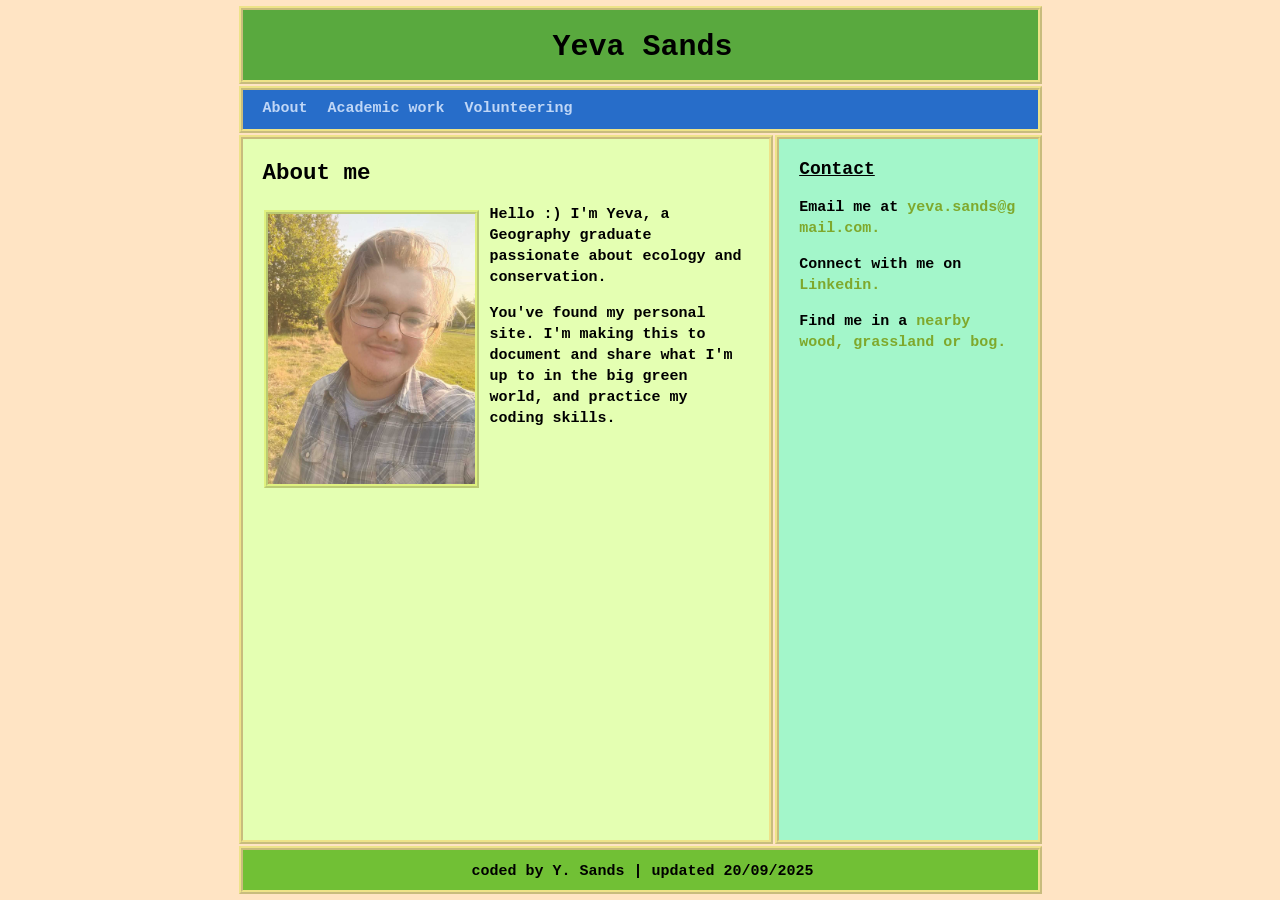
==== index.html @ 02d7e132 "added to volunteering page" ====
<!DOCTYPE html>
<meta name="viewport" content="width=device-width, initial-scale=1" />
<html lang="en">
    <head>
        <title>Yeva Sands</title>
        <link href="styles/mainstyle.css" rel="stylesheet" type="text/css" media="all">

    </head>

<body>

<div class="container">
<div class="sub-container">
    <header>
        <h1>Yeva Sands</h1>
    </header>

    <nav>
        <ul>
            <li><a href="/y-sands.github.io/">About</a></li>
            <li><a href="/academic-work/">Academic work</a></li>
            <li><a href="/volunteering/">Volunteering</a></li>
        </ul>
    </nav>
    
    <div class="content">
    <main>
    <h2>About me</h2>
        <img class="profile" src="/assets/images/misc/me1.jpg" alt="Selfie of Yeva, a smiling white guy with glasses in a sunny grassland.">
        <p><p>Hello :) I'm Yeva, a Geography graduate passionate about ecology and conservation. </p>
        <p>You've found my personal site. I'm making this to document and share what I'm up to in the big green world, and practice my coding skills. </p>
    </main>

    <aside>
    <h3>Contact</h3>
        <p>Email me at
            <span class="email">
                <a href="mailto:yeva.sands@gmail.com.">yeva.sands@gmail.com.</a>
            </span>
        </p>
        <p>Connect with me on <a href="https://linkedin.com/in/yeva-sands-488179223">Linkedin.</a></p>
        <p>Find me in a <a href="/volunteering/"> nearby wood, grassland or bog.</a></p>
    </aside>
    </div>
        
    <footer>
        <div class="long">
            coded by Y. Sands | updated 20/09/2025
        </div>
    </footer>
</div>
</div>
</body>
</html>
---- styles/mainstyle.css ----
/*layout with main content div and aside (contact details)*/
/*overall grid styling*/

body {
    margin: 0;
    background-color: bisque;
}

.container { 
    width: 100vw;
    height: 100vh;

    display: grid;
    justify-content: center;

    grid-template: repeat(5, auto) /repeat(5, auto);
    grid-template-areas: 
        ". subcont subcont subcont ."
        ". subcont subcont subcont ."
        ". subcont subcont subcont ."
        ". subcont subcont subcont ."
        ". subcont subcont subcont .";
    background-size: 100%;
}

.sub-container {
    display: grid;
    max-width: 815px;
    
    grid-template: 70px 39px 1fr 1fr 40px /repeat(3, auto);
    grid-template-areas: 
        "header header header"
        "nav nav nav"
        "content content content"
        "content content content"
        "footer footer footer"; 

    gap: 10px;
    padding: 10px;
    box-sizing: border-box;

    font-family: 'Courier New', Courier, monospace;
    font-weight: bold;
    font-size: 15px;

    grid-area: subcont;

}
header {
    grid-row: 1 / span 1;
    grid-column: 2 / span 3;

    background-color: rgb(89, 169, 62);
    
    grid-area: header;
}

nav {
    grid-row: 2 / span 1;
    grid-column: 2 / span 3;

    background-color: rgb(39, 109, 201);

    grid-area: nav;
    a:hover {
        text-decoration: none;
}
}

.content {
    grid-row: 3 / span 2;
    grid-column: 2 / span 3;

    display: grid;
    grid-template: 1fr / 1fr 1fr 1fr;
    grid-template-areas: 
    "main main aside"; 

    gap: 10px;
    box-sizing: border-box;

    grid-area: content;
}

main {
    grid-row: 3 / span 1;
    grid-column: 2 / span 2; 
    
    background-color: rgb(228, 255, 178);

    grid-area: main;
}

aside {
    grid-row: 3 / span 1;
    grid-column: 3 / span 1; 

    background-color: rgb(163, 246, 202);
    
    grid-area: aside; 
}

footer {
    grid-row: 5 / span 1;
    grid-column: 2 / span 3;

    background-color: rgb(113, 192, 53);

    grid-area: footer;
}

img.general {
    display: block;
    position: relative;
    max-height: 270px;
    margin-top: 15px;
    margin-left: auto;
    margin-right: auto;
    margin-bottom: 15px;

    outline-color: #dbe24575;
    outline-style: ridge;
    outline-width: 4px;
    outline-offset: 0;
}

img.profile {
    position: relative;
    max-height: 270px;
    margin-top: 10px;
    margin-left: 5px;
    margin-right: 15px;
    margin-bottom: 10px;
    float: left;

    outline-color: #dbe24575;
    outline-style: ridge;
    outline-width: 4px;
    outline-offset: 0;
}

@media all and (max-width: 479px) {
  .container {
    max-width: 100vw;
    height: auto;
    grid-template-areas: "subcont";

  }

    .sub-container {
        width: 100vw;
        grid-template-columns: 1fr;
        grid-template-rows: 80px 39px auto auto 40px;
        grid-template-areas: 
        "header"
        "nav"
        "main"
        "aside"
        "footer";
    }

    .content {
        display: contents;
    }
}

/* smaller-scale styling */
/*link formatting*/
a {
    color:#7fa82c;
    text-decoration: none;
}

a:hover {
    color: #c99233;
    text-decoration: underline;
}

/*border decoration and padding*/

header, nav, footer, main, aside{  
    outline-color: #dbe24575;
    outline-style: ridge;
    outline-width: 4px;
    outline-offset: 0;
}

header, nav, footer{  
    padding-left: 10px;
    padding-right: 5px;
    padding-bottom: 5px;
}

main, aside{  
    padding-left: 20px;
    padding-right: 19px;
    padding-bottom: 5px;
    padding-top: 2px;
}

footer{
    text-align: center;
    padding-top: 13px;  
}

/*text alignment, word breaks, headers*/
p{
    line-height: 1.4em;
}

h1{
    text-align: center;
}

h3{
    font-size: large;
    font-size: x;
    text-decoration: underline;
}

.date, figcaption{
    display: block;
    font-size: 0.9em;
    font-style: italic;
}

.date{
    margin-top: 0;
}

figcaption{
    margin-top: 15px;
    margin-bottom: 0;
}

.email{
    word-break: break-all;
}

.long{
    text-overflow: ellipsis;
    white-space: nowrap;
}

/*navbar*/
nav ul{
    list-style-type: none;
    padding: 0px;
    margin: 0px;
    overflow: hidden;
}

nav a{
    color: rgb(191, 214, 246);
    padding: 10px;
    display: block;
    text-align: center;
}

nav a:hover{
    color: rgb(191, 214, 246);
    background-color:  rgb(19, 55, 101);
}

nav li{
    float: left;
}
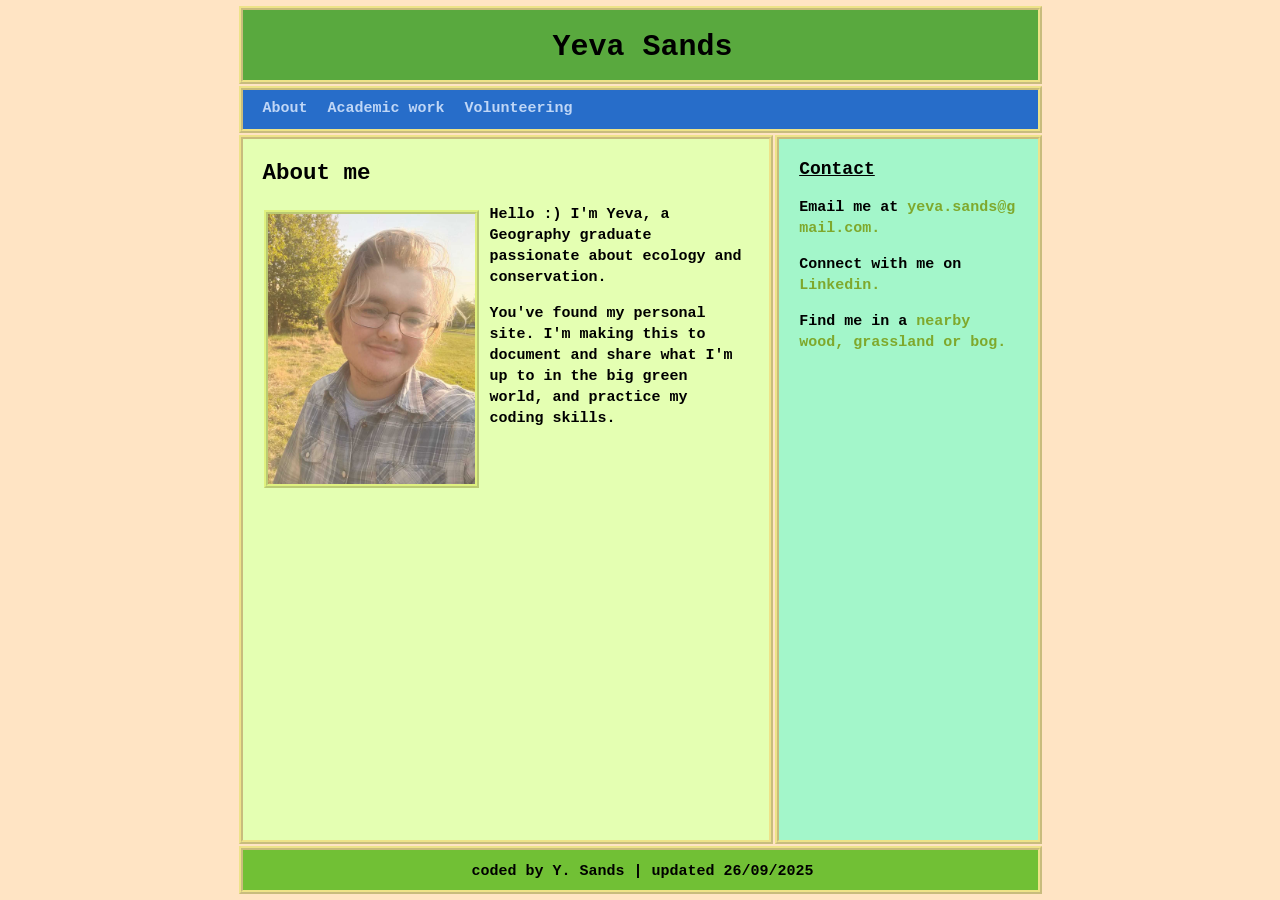
==== commit 38bac234: "update date updated" ====
--- a/index.html
+++ b/index.html
@@ -45,7 +45,7 @@
         
     <footer>
         <div class="long">
-            coded by Y. Sands | updated 20/09/2025
+            coded by Y. Sands | updated 26/09/2025
         </div>
     </footer>
 </div>
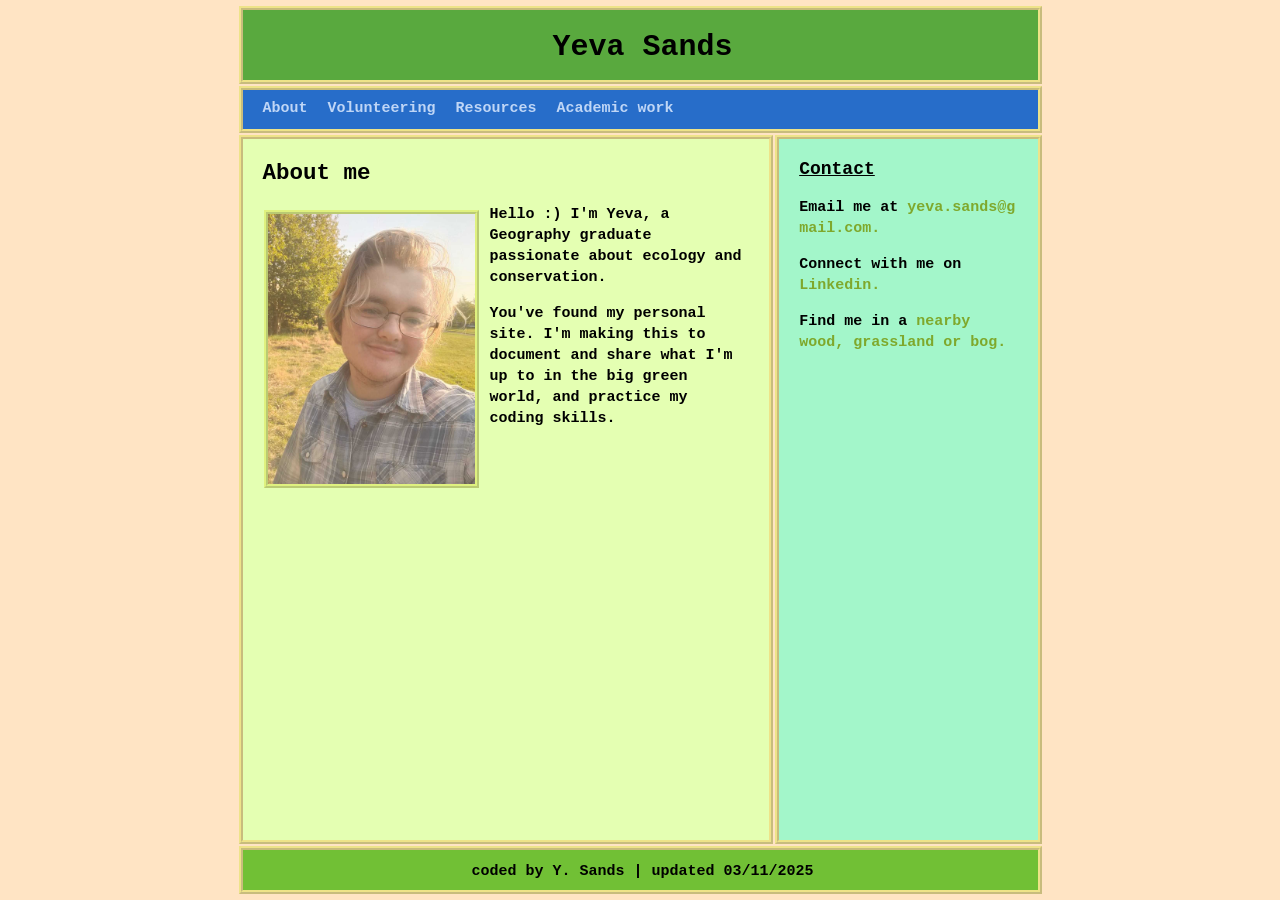
==== commit 04328edd: "expanded volunteering page and made resource page" ====
--- a/index.html
+++ b/index.html
@@ -18,8 +18,9 @@
     <nav>
         <ul>
             <li><a href="/y-sands.github.io/">About</a></li>
+            <li><a href="/volunteering/">Volunteering</a></li>
+            <li><a href="/resources/">Resources</a></li>
             <li><a href="/academic-work/">Academic work</a></li>
-            <li><a href="/volunteering/">Volunteering</a></li>
         </ul>
     </nav>
     
@@ -45,7 +46,7 @@
         
     <footer>
         <div class="long">
-            coded by Y. Sands | updated 26/09/2025
+            coded by Y. Sands | updated 03/11/2025
         </div>
     </footer>
 </div>
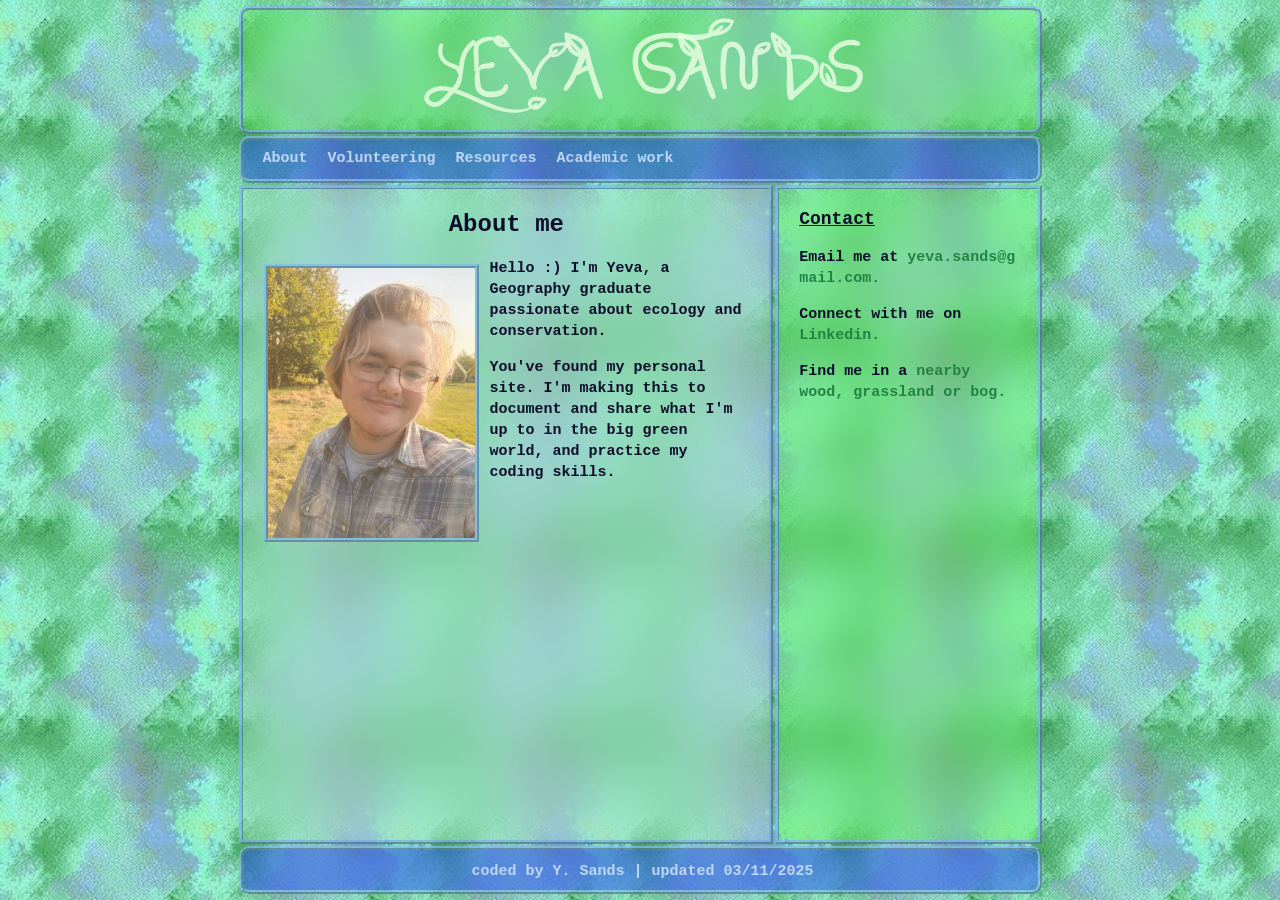
==== commit 1f578d91: "completely refreshed the CSS" ====
--- a/index.html
+++ b/index.html
@@ -3,7 +3,7 @@
 <html lang="en">
     <head>
         <title>Yeva Sands</title>
-        <link href="styles/mainstyle.css" rel="stylesheet" type="text/css" media="all">
+        <link href="styles/mainstyle2.css" rel="stylesheet" type="text/css" media="all">
 
     </head>
 
--- a/styles/mainstyle2.css
+++ b/styles/mainstyle2.css
@@ -0,0 +1,331 @@
+/*layout with main content div and aside (contact details)*/
+/*overall grid styling*/
+/* Glass effect code from https://css.glass */
+/*bg image from https://archive.org/details/tiled-wallpapers-collection*/
+
+@font-face {
+  font-family: MyLeaf; /* set name */
+  src: url(/assets/fonts/my-leaf.regular.otf); /* url of the font */
+}
+
+body {
+    margin: 0;
+    background-image: url('/assets/images/bg/5_006-4.jpg');
+    background-size: 200px ;
+    background-attachment: fixed;
+    color: rgb(14, 14, 43);
+}
+
+.container { 
+    width: 100vw;
+    height: 100vh;
+
+    display: grid;
+    justify-content: center;
+
+    grid-template: repeat(5, auto) /repeat(5, auto);
+    grid-template-areas: 
+        ". subcont subcont subcont ."
+        ". subcont subcont subcont ."
+        ". subcont subcont subcont ."
+        ". subcont subcont subcont ."
+        ". subcont subcont subcont .";
+    background-size: 100%;
+}
+
+.sub-container {
+    display: grid;
+    max-width: 815px;
+    
+    grid-template: 120px 39px 1fr 1fr 40px /repeat(3, auto);
+    grid-template-areas: 
+        "header header header"
+        "nav nav nav"
+        "content content content"
+        "content content content"
+        "footer footer footer"; 
+
+    gap: 10px;
+    padding: 10px;
+    box-sizing: border-box;
+
+    font-family: 'Courier New', Courier, monospace;
+    font-weight: bold;
+    font-size: 15px;
+
+    grid-area: subcont;
+
+}
+header {
+    grid-row: 1 / span 1;
+    grid-column: 2 / span 3;
+
+    background: rgba(68, 255, 0, 0.203);
+    box-shadow: 0 4px 30px rgba(0, 0, 0, 0.1);
+    border-radius: 6px;
+    backdrop-filter: blur(20px);
+    -webkit-backdrop-filter: blur(20px);
+    
+    grid-area: header;
+}
+
+nav {
+    grid-row: 2 / span 1;
+    grid-column: 2 / span 3;
+
+    background: rgba(0, 30, 255, 0.38);
+    box-shadow: 0 4px 30px rgba(0, 0, 0, 0.1);
+    border-radius: 6px;
+    backdrop-filter: blur(20px);
+    -webkit-backdrop-filter: blur(20px);
+
+    grid-area: nav;
+    a:hover {
+        text-decoration: none;
+}
+}
+
+.content {
+    grid-row: 3 / span 2;
+    grid-column: 2 / span 3;
+
+    display: grid;
+    grid-template: 1fr / 1fr 1fr 1fr;
+    grid-template-areas: 
+    "main main aside"; 
+
+    gap: 10px;
+    box-sizing: border-box;
+
+    grid-area: content;
+}
+
+main {
+    grid-row: 3 / span 1;
+    grid-column: 2 / span 2; 
+    
+    background: rgba(255, 255, 255, 0.15);
+    box-shadow: 0 4px 30px rgba(0, 0, 0, 0.1);
+    backdrop-filter: blur(30px);
+    -webkit-backdrop-filter: blur(20px);
+
+    grid-area: main;
+}
+
+aside {
+    grid-row: 3 / span 1;
+    grid-column: 3 / span 1; 
+
+    background: rgba(68, 255, 0, 0.203);
+    box-shadow: 0 4px 30px rgba(0, 0, 0, 0.1);
+    backdrop-filter: blur(20px);
+    -webkit-backdrop-filter: blur(20px);
+    
+    grid-area: aside; 
+}
+
+footer {
+    grid-row: 5 / span 1;
+    grid-column: 2 / span 3;
+
+    background: rgba(0, 30, 255, 0.38);
+    box-shadow: 0 4px 30px rgba(0, 0, 0, 0.1);
+    border-radius: 6px;
+    backdrop-filter: blur(20px);
+    -webkit-backdrop-filter: blur(20px);
+
+    grid-area: footer;
+}
+
+img.general {
+    display: block;
+    position: relative;
+    max-height: 270px;
+    margin-top: 15px;
+    margin-left: auto;
+    margin-right: auto;
+    margin-bottom: 15px;
+
+    outline-color: rgba(129, 185, 237, 0.711);
+    outline-style: ridge;
+    outline-width: 4px;
+    outline-offset: 0;
+}
+
+img.profile {
+    position: relative;
+    max-height: 270px;
+    margin-top: 10px;
+    margin-left: 5px;
+    margin-right: 15px;
+    margin-bottom: 10px;
+    float: left;
+
+    outline-color: rgba(129, 185, 237, 0.711);
+    outline-style: ridge;
+    outline-width: 4px;
+    outline-offset: 0;
+}
+
+@media all and (max-width: 479px) {
+  .container {
+    max-width: 100vw;
+    height: auto;
+    grid-template-areas: "subcont";
+
+  }
+
+    .sub-container {
+        width: 100vw;
+        grid-template-columns: 1fr;
+        grid-template-rows: 80px 39px auto auto 40px;
+        grid-template-areas: 
+        "header"
+        "nav"
+        "main"
+        "aside"
+        "footer";
+    }
+
+    .content {
+        display: contents;
+    }
+}
+
+/* smaller-scale styling */
+/*link formatting*/
+a {
+    color:rgb(35, 131, 66);
+    text-decoration: none;
+}
+
+a:hover {
+    color: rgb(221, 255, 98);
+    text-decoration: underline;
+}
+
+/*border decoration and padding*/
+
+header, nav, footer, main, aside{  
+    outline-color: rgba(129, 185, 237, 0.711);
+    outline-style: ridge;
+    outline-width: 4px;
+    outline-offset: 0;
+}
+
+header, nav, footer{  
+    padding-left: 10px;
+    padding-right: 5px;
+}
+
+header{
+    height: 120px;
+    line-height: 120px;
+    text-align: center;
+}
+
+main, aside{  
+    padding-left: 20px;
+    padding-right: 19px;
+    padding-bottom: 5px;
+    padding-top: 2px;
+}
+
+footer{
+    text-align: center;
+    padding-top: 13px;  
+    padding-bottom: 10px; 
+}
+
+/*text alignment, word breaks, headers*/
+p{
+    line-height: 1.4em;
+}
+
+h1{
+    color: rgba(230, 252, 222, 0.856);
+    font-family: MyLeaf;
+    font-size: 70px;
+    margin: 0;
+}
+
+h1::selection{
+    background: rgb(21, 169, 132);
+    color: rgb(206, 255, 243);
+}
+
+h2{
+    font-size: x-large;
+    font-weight: 800;
+        text-align: center;
+}
+
+h3{
+    font-size: large;
+    text-decoration: underline;
+}
+
+footer{
+    color: rgb(191, 214, 246);
+}
+
+.date, figcaption{
+    display: block;
+    font-size: 0.9em;
+    font-style: italic;
+}
+
+.date{
+    margin-top: 0;
+}
+
+figcaption{
+    margin-top: 15px;
+    margin-bottom: 0;
+}
+
+.email{
+    word-break: break-all;
+}
+
+.long{
+    text-overflow: ellipsis;
+    white-space: nowrap;
+}
+
+::selection {
+  background: #3874ff; 
+  color: #d1dfff; 
+;
+}
+::-moz-selection {
+  background: #3874ff; 
+  color: #d1dfff;
+}
+
+/*navbar*/
+nav ul{
+    list-style-type: none;
+    padding: 0px;
+    margin: 0px;
+    overflow: hidden;
+}
+
+nav a{
+    color: rgb(191, 214, 246);
+    padding: 10px;
+    display: block;
+    text-align: center;
+}
+
+nav a:hover{
+    color: #ddffe4;
+    background: #00ff2f7d;
+    box-shadow: 0 4px 30px rgba(0, 0, 0, 0.1);
+    backdrop-filter: blur(20px);
+    -webkit-backdrop-filter: blur(20px);
+}
+
+nav li{
+    float: left;
+}
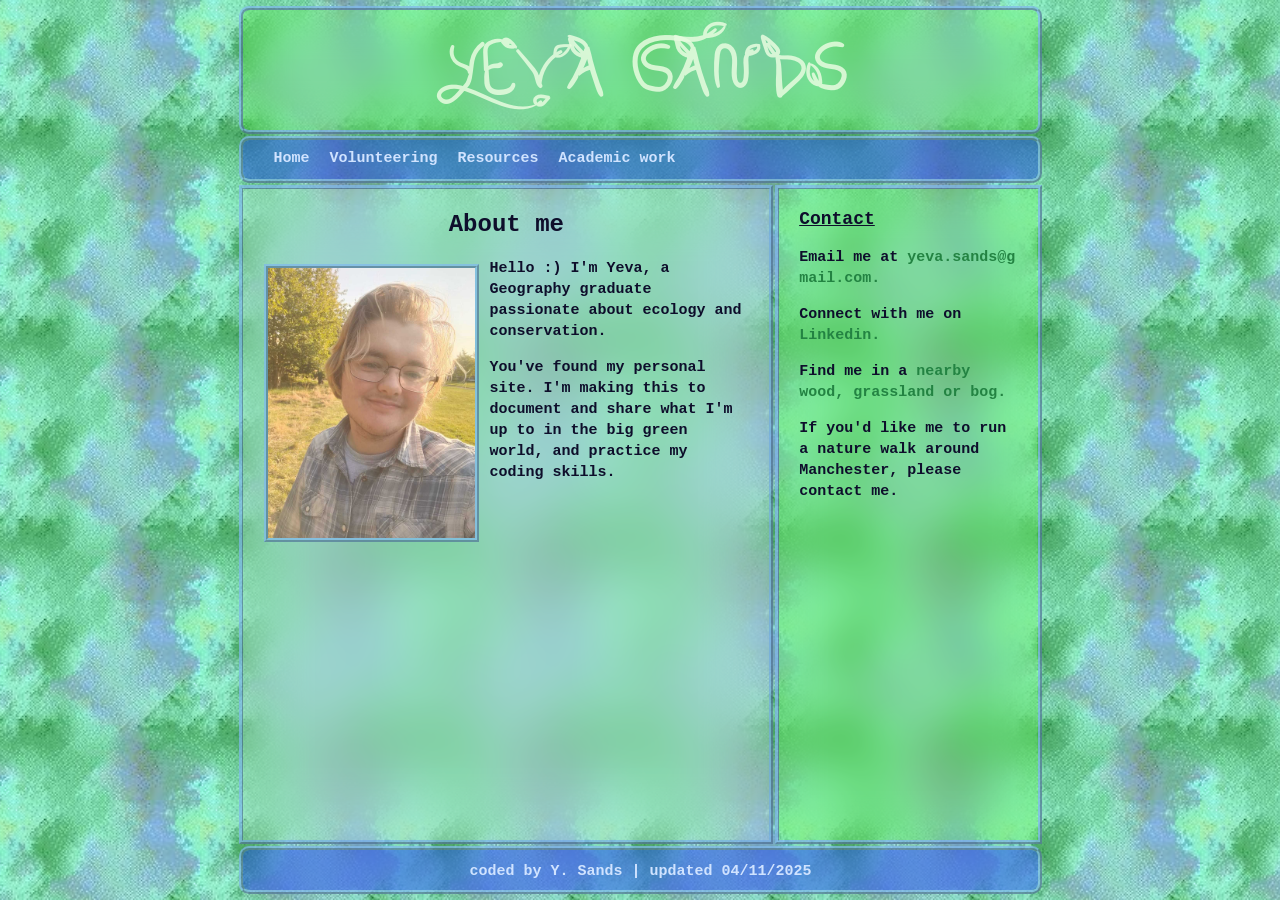
==== commit c68dee71: "mostly added a lot to resources" ====
--- a/index.html
+++ b/index.html
@@ -17,7 +17,7 @@
 
     <nav>
         <ul>
-            <li><a href="/y-sands.github.io/">About</a></li>
+            <li><a href="/y-sands.github.io/">Home</a></li>
             <li><a href="/volunteering/">Volunteering</a></li>
             <li><a href="/resources/">Resources</a></li>
             <li><a href="/academic-work/">Academic work</a></li>
@@ -41,12 +41,13 @@
         </p>
         <p>Connect with me on <a href="https://linkedin.com/in/yeva-sands-488179223">Linkedin.</a></p>
         <p>Find me in a <a href="/volunteering/"> nearby wood, grassland or bog.</a></p>
+        <p>If you'd like me to run a nature walk around Manchester, please contact me.</p>
     </aside>
     </div>
         
     <footer>
         <div class="long">
-            coded by Y. Sands | updated 03/11/2025
+            coded by Y. Sands | updated 04/11/2025
         </div>
     </footer>
 </div>
--- a/styles/mainstyle2.css
+++ b/styles/mainstyle2.css
@@ -128,6 +128,7 @@
     grid-row: 5 / span 1;
     grid-column: 2 / span 3;
 
+    color: rgb(208, 227, 255);
     background: rgba(0, 30, 255, 0.38);
     box-shadow: 0 4px 30px rgba(0, 0, 0, 0.1);
     border-radius: 6px;
@@ -167,18 +168,156 @@
     outline-offset: 0;
 }
 
+/* smaller-scale styling */
+/*link formatting*/
+a {
+    color:rgb(35, 131, 66);
+    text-decoration: none;
+}
+
+a:hover {
+    color: rgb(221, 255, 98);
+    text-decoration: underline;
+}
+
+/*border decoration and padding*/
+
+header, nav, footer, main, aside{  
+    padding-left: 21px;
+    padding-right: 20px;
+    outline-color: rgba(129, 185, 237, 0.711);
+    outline-style: ridge;
+    outline-width: 4px;
+    outline-offset: 0;
+}
+
+header{
+    height: 120px;
+    line-height: 120px;
+    text-align: center;
+}
+
+main, aside{  
+    padding-left: 20px;
+    padding-right: 19px;
+    padding-bottom: 5px;
+    padding-top: 2px;
+}
+
+footer{
+    text-align: center;
+    padding-top: 13px;  
+    padding-bottom: 10px; 
+}
+
+/*text alignment, word breaks, headers*/
+p{
+    line-height: 1.4em;
+}
+
+h1{
+    color: rgba(230, 252, 222, 0.856);
+    font-family: MyLeaf;
+    font-size: 65px;
+    margin: 0;
+}
+
+h1::selection{
+    background: rgb(21, 169, 132);
+    color: rgb(206, 255, 243);
+}
+
+h2{
+    font-size: x-large;
+    font-weight: 800;
+        text-align: center;
+}
+
+h3{
+    font-size: large;
+    text-decoration: underline;
+}
+
+.date, figcaption{
+    display: block;
+    font-size: 0.9em;
+    font-style: italic;
+}
+
+.date{
+    margin-top: 0;
+}
+
+figcaption{
+    margin-top: 15px;
+    margin-bottom: 0;
+}
+
+.email{
+    word-break: break-all;
+}
+
+.long{
+    text-overflow: ellipsis;
+    white-space: nowrap;
+}
+
+::selection {
+  background: #3874ff; 
+  color: #d1dfff; 
+;
+}
+::-moz-selection {
+  background: #3874ff; 
+  color: #d1dfff;
+}
+
+mark{
+    background-color: rgba(221, 255, 98, 0.191);
+    border-radius: 8px;
+    border-style:dotted;
+    border-width: 2px;
+    border-color: rgba(221, 255, 98, 0.95);
+}
+
+/*navbar*/
+nav ul{
+    list-style-type: none;
+    padding: 0px;
+    margin: 0px;
+    overflow: hidden;
+}
+
+nav a{
+    color: rgb(208, 227, 255);
+    padding: 10px;
+    display: block;
+    text-align: center;
+}
+
+nav a:hover{
+    color: #ddffe4;
+    background: #00ff2f7d;
+    box-shadow: 0 4px 30px rgba(0, 0, 0, 0.1);
+    backdrop-filter: blur(20px);
+    -webkit-backdrop-filter: blur(20px);
+}
+
+nav li{
+    float: left;
+}
+
 @media all and (max-width: 479px) {
   .container {
     max-width: 100vw;
     height: auto;
     grid-template-areas: "subcont";
-
   }
 
     .sub-container {
         width: 100vw;
         grid-template-columns: 1fr;
-        grid-template-rows: 80px 39px auto auto 40px;
+        grid-template-rows: 120px 39px auto auto 40px;
         grid-template-areas: 
         "header"
         "nav"
@@ -190,142 +329,8 @@
     .content {
         display: contents;
     }
-}
-
-/* smaller-scale styling */
-/*link formatting*/
-a {
-    color:rgb(35, 131, 66);
-    text-decoration: none;
-}
-
-a:hover {
-    color: rgb(221, 255, 98);
-    text-decoration: underline;
-}
-
-/*border decoration and padding*/
-
-header, nav, footer, main, aside{  
-    outline-color: rgba(129, 185, 237, 0.711);
-    outline-style: ridge;
-    outline-width: 4px;
-    outline-offset: 0;
-}
-
-header, nav, footer{  
-    padding-left: 10px;
-    padding-right: 5px;
-}
-
-header{
-    height: 120px;
-    line-height: 120px;
-    text-align: center;
-}
-
-main, aside{  
-    padding-left: 20px;
-    padding-right: 19px;
-    padding-bottom: 5px;
-    padding-top: 2px;
-}
-
-footer{
-    text-align: center;
-    padding-top: 13px;  
-    padding-bottom: 10px; 
-}
-
-/*text alignment, word breaks, headers*/
-p{
-    line-height: 1.4em;
-}
-
-h1{
-    color: rgba(230, 252, 222, 0.856);
-    font-family: MyLeaf;
-    font-size: 70px;
-    margin: 0;
-}
-
-h1::selection{
-    background: rgb(21, 169, 132);
-    color: rgb(206, 255, 243);
-}
-
-h2{
-    font-size: x-large;
-    font-weight: 800;
-        text-align: center;
-}
-
-h3{
-    font-size: large;
-    text-decoration: underline;
-}
-
-footer{
-    color: rgb(191, 214, 246);
-}
-
-.date, figcaption{
-    display: block;
-    font-size: 0.9em;
-    font-style: italic;
-}
-
-.date{
-    margin-top: 0;
-}
-
-figcaption{
-    margin-top: 15px;
-    margin-bottom: 0;
-}
-
-.email{
-    word-break: break-all;
-}
-
-.long{
-    text-overflow: ellipsis;
-    white-space: nowrap;
-}
-
-::selection {
-  background: #3874ff; 
-  color: #d1dfff; 
-;
-}
-::-moz-selection {
-  background: #3874ff; 
-  color: #d1dfff;
-}
-
-/*navbar*/
-nav ul{
-    list-style-type: none;
-    padding: 0px;
-    margin: 0px;
-    overflow: hidden;
-}
-
-nav a{
-    color: rgb(191, 214, 246);
-    padding: 10px;
-    display: block;
-    text-align: center;
-}
-
-nav a:hover{
-    color: #ddffe4;
-    background: #00ff2f7d;
-    box-shadow: 0 4px 30px rgba(0, 0, 0, 0.1);
-    backdrop-filter: blur(20px);
-    -webkit-backdrop-filter: blur(20px);
-}
-
-nav li{
-    float: left;
+
+    h1 {
+        font-size: 53px;
+    }
 }
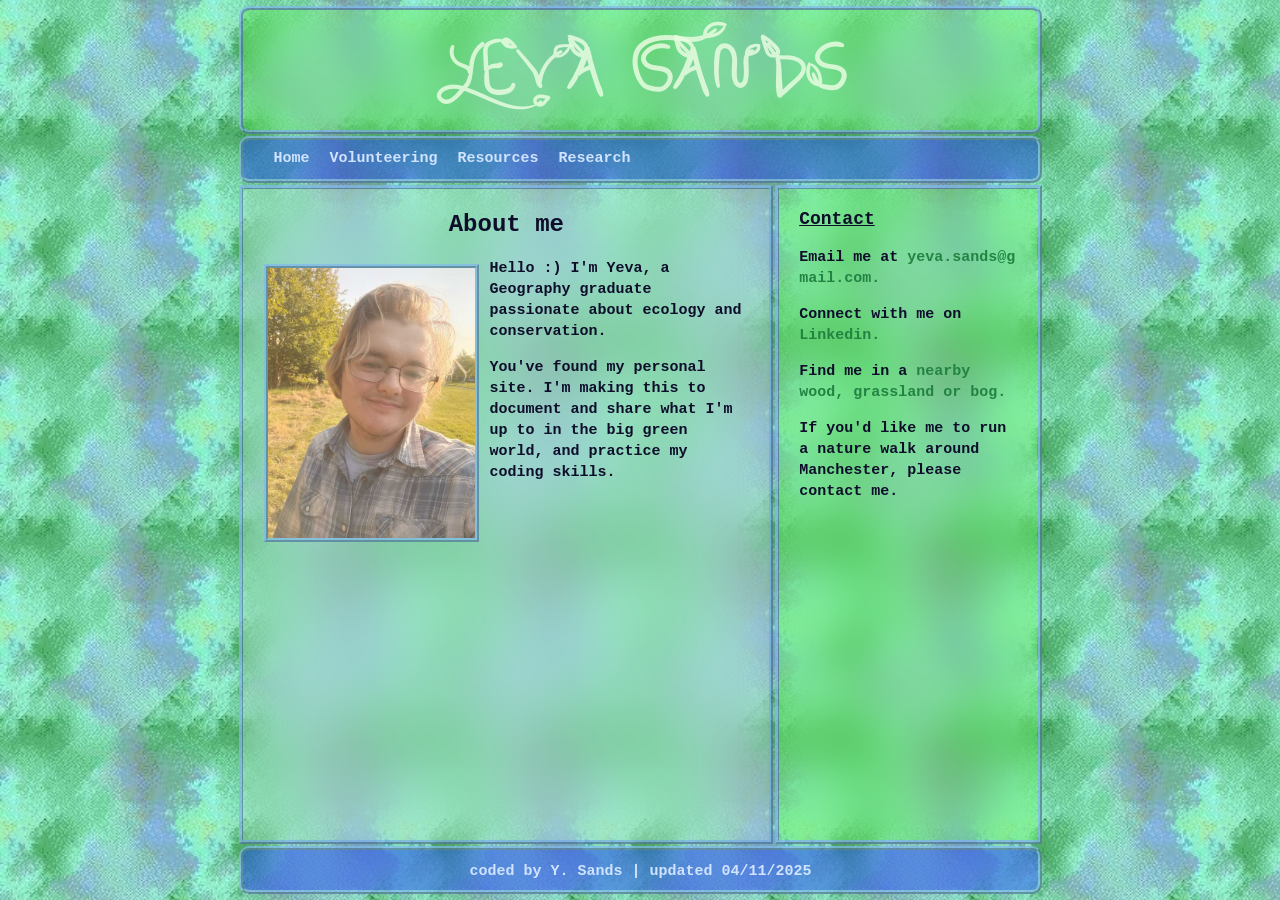
==== commit 78e62dd9: "fixed navbar in index" ====
--- a/index.html
+++ b/index.html
@@ -20,7 +20,7 @@
             <li><a href="/y-sands.github.io/">Home</a></li>
             <li><a href="/volunteering/">Volunteering</a></li>
             <li><a href="/resources/">Resources</a></li>
-            <li><a href="/academic-work/">Academic work</a></li>
+            <li><a href="/research/">Research</a></li>
         </ul>
     </nav>
     
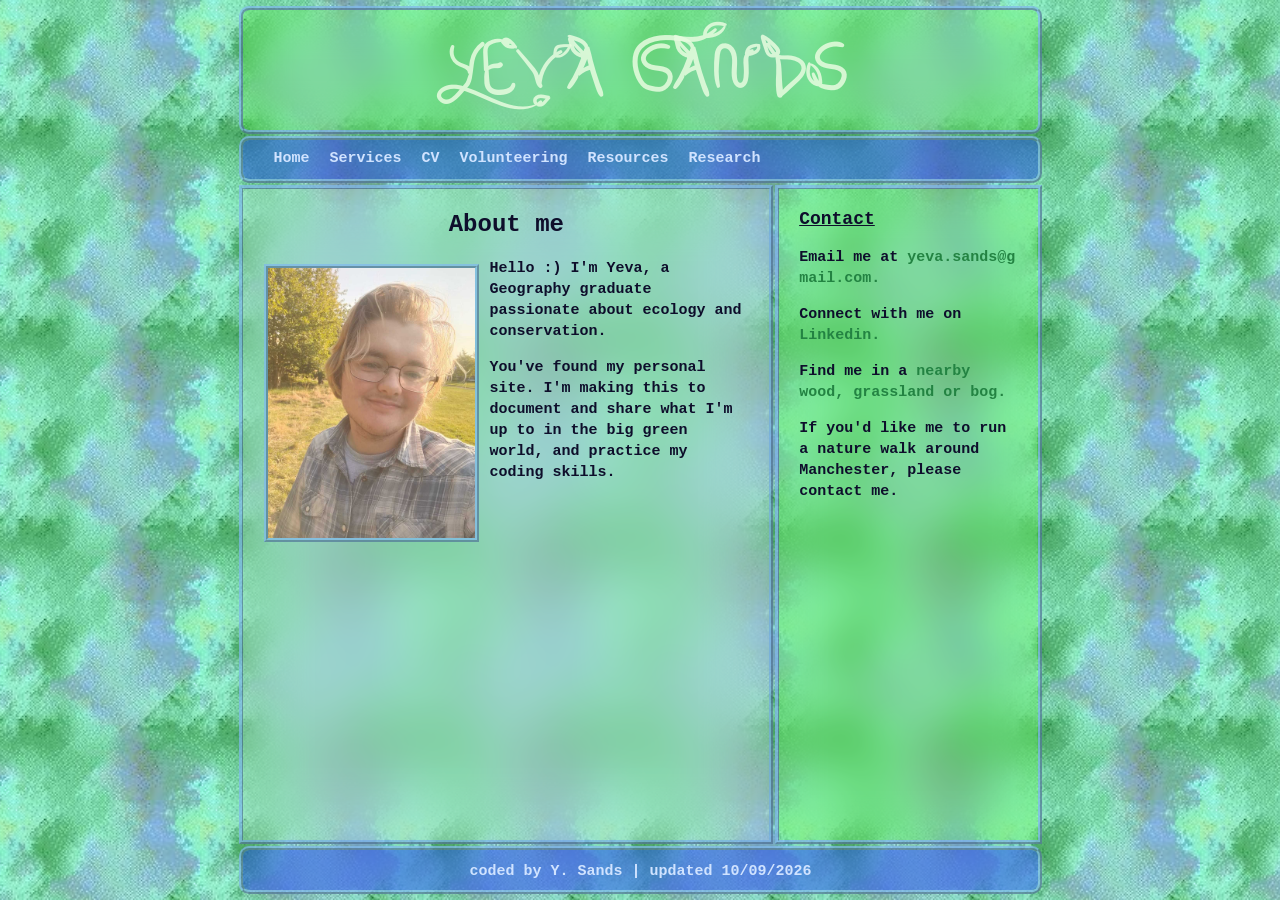
==== commit 529d6de2: "added in CV and services pages" ====
--- a/index.html
+++ b/index.html
@@ -3,7 +3,7 @@
 <html lang="en">
     <head>
         <title>Yeva Sands</title>
-        <link href="styles/mainstyle2.css" rel="stylesheet" type="text/css" media="all">
+        <link href="styles/mainstyle.css" rel="stylesheet" type="text/css" media="all">
 
     </head>
 
@@ -18,6 +18,8 @@
     <nav>
         <ul>
             <li><a href="/y-sands.github.io/">Home</a></li>
+            <li><a href="/services/">Services</a></li>
+            <li><a href="/cv/">CV</a></li>
             <li><a href="/volunteering/">Volunteering</a></li>
             <li><a href="/resources/">Resources</a></li>
             <li><a href="/research/">Research</a></li>
@@ -47,7 +49,7 @@
         
     <footer>
         <div class="long">
-            coded by Y. Sands | updated 04/11/2025
+            coded by Y. Sands | updated 10/09/2026
         </div>
     </footer>
 </div>
--- a/styles/mainstyle.css
+++ b/styles/mainstyle.css
@@ -0,0 +1,362 @@
+/*layout with main content div and aside (contact details)*/
+/*overall grid styling*/
+/* Glass effect code from https://css.glass */
+/*bg image from https://archive.org/details/tiled-wallpapers-collection*/
+
+@font-face {
+  font-family: MyLeaf; /* set name */
+  src: url(/assets/fonts/my-leaf.regular.otf); /* url of the font */
+}
+@font-face {
+  font-family: trans;
+  src: url(/assets/fonts/trans.ttf);
+}
+
+body {
+    margin: 0;
+    background-image: url('/assets/images/bg/5_006-4.jpg');
+    background-size: 200px ;
+    background-attachment: fixed;
+    color: rgb(14, 14, 43);
+}
+
+.container { 
+    width: 100vw;
+    height: 100vh;
+
+    display: grid;
+    justify-content: center;
+
+    grid-template: repeat(5, auto) /repeat(5, auto);
+    grid-template-areas: 
+        ". subcont subcont subcont ."
+        ". subcont subcont subcont ."
+        ". subcont subcont subcont ."
+        ". subcont subcont subcont ."
+        ". subcont subcont subcont .";
+    background-size: 100%;
+}
+
+.sub-container {
+    display: grid;
+    max-width: 815px;
+    
+    grid-template: 120px 39px 1fr 1fr 40px /repeat(3, auto);
+    grid-template-areas: 
+        "header header header"
+        "nav nav nav"
+        "content content content"
+        "content content content"
+        "footer footer footer"; 
+
+    gap: 10px;
+    padding: 10px;
+    box-sizing: border-box;
+
+    font-family: 'Courier New', Courier, monospace;
+    font-weight: bold;
+    font-size: 15px;
+
+    grid-area: subcont;
+
+}
+
+header {
+    grid-row: 1 / span 1;
+    grid-column: 2 / span 3;
+
+    background: rgba(68, 255, 0, 0.203);
+    box-shadow: 0 4px 30px rgba(0, 0, 0, 0.1);
+    border-radius: 6px;
+    backdrop-filter: blur(20px);
+    -webkit-backdrop-filter: blur(20px);
+    
+    grid-area: header;
+}
+
+nav {
+    grid-row: 2 / span 1;
+    grid-column: 2 / span 3;
+
+    background: rgba(0, 30, 255, 0.38);
+    box-shadow: 0 4px 30px rgba(0, 0, 0, 0.1);
+    border-radius: 6px;
+    backdrop-filter: blur(20px);
+    -webkit-backdrop-filter: blur(20px);
+
+    grid-area: nav;
+    a:hover {
+        text-decoration: none;
+}
+}
+
+.content {
+    grid-row: 3 / span 2;
+    grid-column: 2 / span 3;
+
+    display: grid;
+    grid-template: 1fr / 1fr 1fr 1fr;
+    grid-template-areas: 
+    "main main aside"; 
+
+    gap: 10px;
+    box-sizing: border-box;
+
+    grid-area: content;
+}
+
+main {
+    grid-row: 3 / span 1;
+    grid-column: 2 / span 2; 
+    
+    background: rgba(255, 255, 255, 0.15);
+    box-shadow: 0 4px 30px rgba(0, 0, 0, 0.1);
+    backdrop-filter: blur(30px);
+    -webkit-backdrop-filter: blur(20px);
+
+    grid-area: main;
+}
+
+.column-box {
+  display: flex;
+  background-color: DodgerBlue;
+}
+
+.column-box div {
+  background: rgba(68, 255, 0, 0.203);
+  box-shadow: 0 4px 30px rgba(0, 0, 0, 0.1);
+  backdrop-filter: blur(20px);
+  -webkit-backdrop-filter: blur(20px);
+  margin: 10px;
+  padding: 20px;
+  font-size: 30px;
+}
+
+aside {
+    grid-row: 3 / span 1;
+    grid-column: 3 / span 1; 
+
+    background: rgba(68, 255, 0, 0.203);
+    box-shadow: 0 4px 30px rgba(0, 0, 0, 0.1);
+    backdrop-filter: blur(20px);
+    -webkit-backdrop-filter: blur(20px);
+    
+    grid-area: aside; 
+}
+
+footer {
+    grid-row: 5 / span 1;
+    grid-column: 2 / span 3;
+
+    color: rgb(208, 227, 255);
+    background: rgba(0, 30, 255, 0.38);
+    box-shadow: 0 4px 30px rgba(0, 0, 0, 0.1);
+    border-radius: 6px;
+    backdrop-filter: blur(20px);
+    -webkit-backdrop-filter: blur(20px);
+
+    grid-area: footer;
+}
+
+img.general {
+    display: block;
+    position: relative;
+    max-height: 270px;
+    margin-top: 15px;
+    margin-left: auto;
+    margin-right: auto;
+    margin-bottom: 15px;
+
+    outline-color: rgba(129, 185, 237, 0.711);
+    outline-style: ridge;
+    outline-width: 4px;
+    outline-offset: 0;
+}
+
+img.profile {
+    position: relative;
+    max-height: 270px;
+    margin-top: 10px;
+    margin-left: 5px;
+    margin-right: 15px;
+    margin-bottom: 10px;
+    float: left;
+
+    outline-color: rgba(129, 185, 237, 0.711);
+    outline-style: ridge;
+    outline-width: 4px;
+    outline-offset: 0;
+}
+
+/* smaller-scale styling */
+/*link formatting*/
+a {
+    color:rgb(35, 131, 66);
+    text-decoration: none;
+}
+
+a:hover {
+    color: rgb(221, 255, 98);
+    text-decoration: underline;
+}
+
+/*border decoration and padding*/
+
+header, nav, footer, main, aside{  
+    padding-left: 21px;
+    padding-right: 20px;
+    outline-color: rgba(129, 185, 237, 0.711);
+    outline-style: ridge;
+    outline-width: 4px;
+    outline-offset: 0;
+}
+
+header{
+    height: 120px;
+    line-height: 120px;
+    text-align: center;
+}
+
+main, aside{  
+    padding-left: 20px;
+    padding-right: 19px;
+    padding-bottom: 5px;
+    padding-top: 2px;
+}
+
+footer{
+    text-align: center;
+    padding-top: 13px;  
+    padding-bottom: 10px; 
+}
+
+/*text alignment, word breaks, headers*/
+p{
+    line-height: 1.4em;
+}
+
+h1{
+    color: rgba(230, 252, 222, 0.856);
+    font-family: MyLeaf;
+    font-size: 65px;
+    margin: 0;
+}
+
+h1::selection{
+    background: rgb(21, 169, 132);
+    color: rgb(206, 255, 243);
+}
+
+h2{
+    font-size: x-large;
+    font-weight: 800;
+        text-align: center;
+}
+
+h3{
+    font-size: large;
+    text-decoration: underline;
+}
+
+h4{
+    color: rgba(230, 252, 222, 0.856);
+    font-family: trans;
+    font-size: 70px; 
+}
+
+.date, figcaption{
+    display: block;
+    font-size: 0.9em;
+    font-style: italic;
+}
+
+.date{
+    margin-top: 0;
+}
+
+figcaption{
+    margin-top: 15px;
+    margin-bottom: 0;
+}
+
+.email{
+    word-break: break-all;
+}
+
+.long{
+    text-overflow: ellipsis;
+    white-space: nowrap;
+}
+
+::selection {
+  background: #3874ff; 
+  color: #d1dfff; 
+;
+}
+::-moz-selection {
+  background: #3874ff; 
+  color: #d1dfff;
+}
+
+mark{
+    background-color: rgba(221, 255, 98, 0.191);
+    border-radius: 8px;
+    border-style:dotted;
+    border-width: 2px;
+    border-color: rgba(221, 255, 98, 0.95);
+}
+
+/*navbar*/
+nav ul{
+    list-style-type: none;
+    padding: 0px;
+    margin: 0px;
+    overflow: hidden;
+}
+
+nav a{
+    color: rgb(208, 227, 255);
+    padding: 10px;
+    display: block;
+    text-align: center;
+}
+
+nav a:hover{
+    color: #ddffe4;
+    background: #00ff2f7d;
+    box-shadow: 0 4px 30px rgba(0, 0, 0, 0.1);
+    backdrop-filter: blur(20px);
+    -webkit-backdrop-filter: blur(20px);
+}
+
+nav li{
+    float: left;
+}
+
+@media all and (max-width: 479px) {
+  .container {
+    max-width: 100vw;
+    height: auto;
+    grid-template-areas: "subcont";
+  }
+
+    .sub-container {
+        width: 100vw;
+        grid-template-columns: 1fr;
+        grid-template-rows: 120px 39px auto auto 40px;
+        grid-template-areas: 
+        "header"
+        "nav"
+        "main"
+        "aside"
+        "footer";
+    }
+
+    .content {
+        display: contents;
+    }
+
+    h1 {
+        font-size: 53px;
+    }
+}
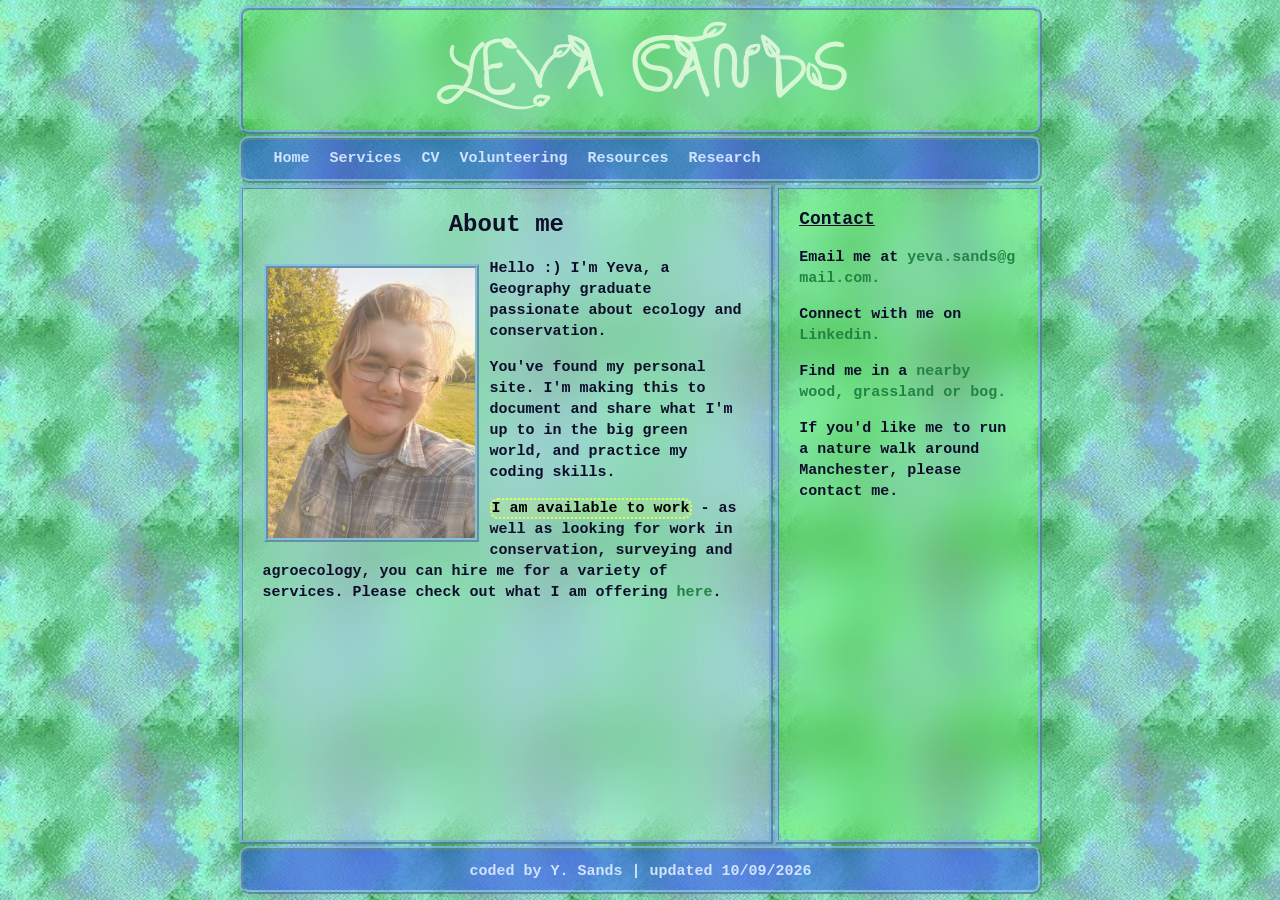
==== commit 18a2e0b6: "added some details" ====
--- a/index.html
+++ b/index.html
@@ -32,6 +32,8 @@
         <img class="profile" src="/assets/images/misc/me1.jpg" alt="Selfie of Yeva, a smiling white guy with glasses in a sunny grassland.">
         <p><p>Hello :) I'm Yeva, a Geography graduate passionate about ecology and conservation. </p>
         <p>You've found my personal site. I'm making this to document and share what I'm up to in the big green world, and practice my coding skills. </p>
+
+        <p><mark>I am available to work</mark> - as well as looking for work in conservation, surveying and agroecology, you can hire me for a variety of services. Please check out what I am offering <a href=services> here</a>. </p>
     </main>
 
     <aside>
